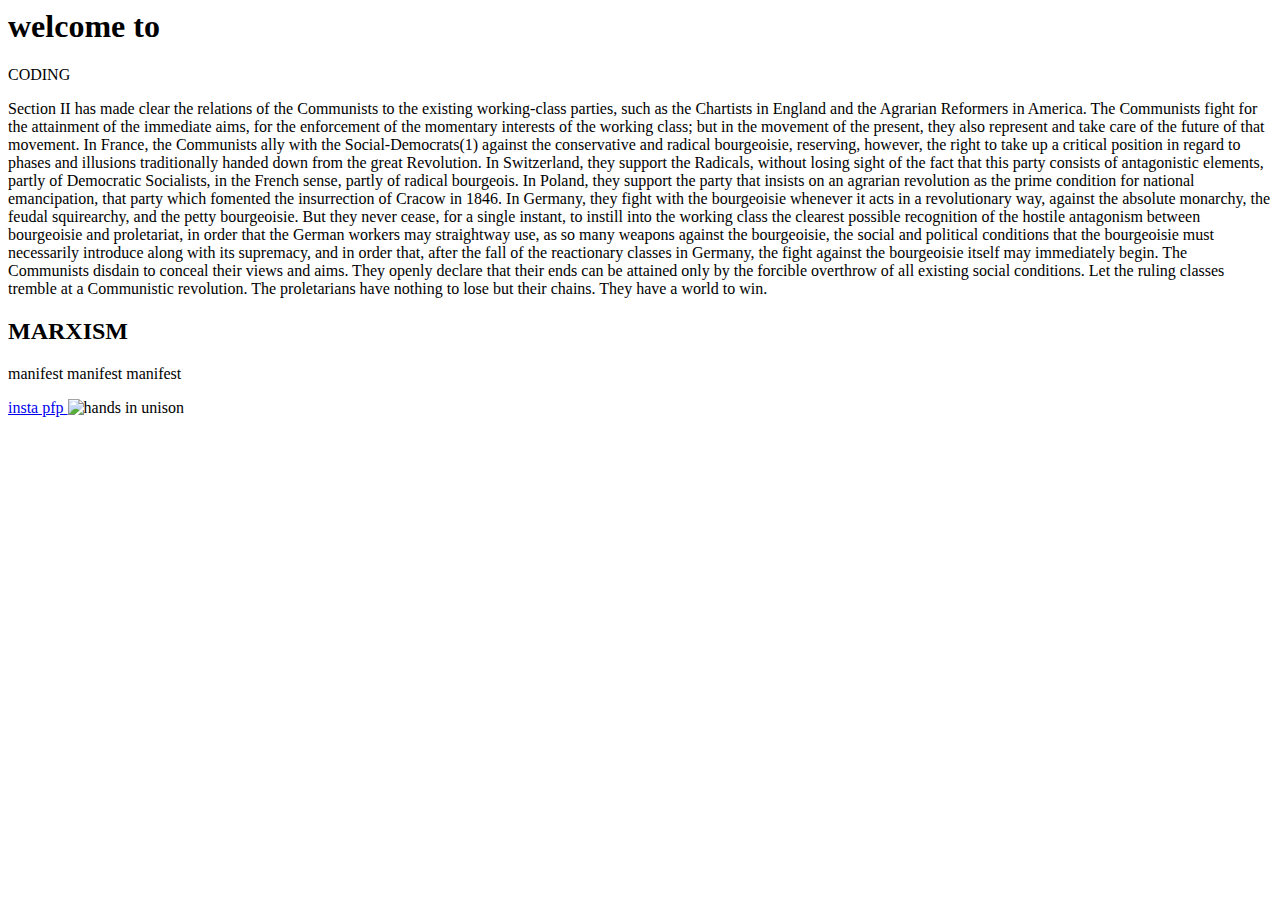
==== index.html @ ff3798fd "please load up" ====
<HTML> 
 <body>
  
  <h1> welcome to </h1>
  <p> CODING</p>
 
   <p> Section II has made clear the relations of the Communists to the existing working-class parties, such as the Chartists in England and the Agrarian Reformers in America.

The Communists fight for the attainment of the immediate aims, for the enforcement of the momentary interests of the working class; but in the movement of the present, they also represent and take care of the future of that movement. 
    In France, the Communists ally with the Social-Democrats(1) against the conservative and radical bourgeoisie, reserving, however, the right to take up a critical position in regard to phases and illusions traditionally handed down from 
    the great Revolution.

In Switzerland, they support the Radicals, without losing sight of the fact that this party consists of antagonistic elements, partly of Democratic Socialists, in the French sense, partly of radical bourgeois.

In Poland, they support the party that insists on an agrarian revolution as the prime condition for national emancipation, that party which fomented the insurrection of Cracow in 1846.

In Germany, they fight with the bourgeoisie whenever it acts in a revolutionary way, against the absolute monarchy, the feudal squirearchy, and the petty bourgeoisie.

But they never cease, for a single instant, to instill into the working class the clearest possible recognition of the hostile antagonism between bourgeoisie and proletariat, in order that the German workers may straightway use, as so
    many weapons 
 against the bourgeoisie, the social and political conditions 
 that the bourgeoisie must necessarily introduce along with its supremacy, and in order that, after the fall of the reactionary classes in Germany, the fight against the bourgeoisie itself may immediately begin.


The Communists disdain to conceal their views and aims. They openly declare that their ends can be attained only by the forcible overthrow of all existing social conditions. Let the ruling classes tremble at a Communistic revolution. 
    The proletarians have 
    nothing to lose but their chains. They have a world to win.
   </p>

  <h2> 
  MARXISM
  </h2>
  <p> manifest manifest manifest </p> 
  
  <a href="https://twitter.com/communistsusa?ref_src=twsrc%5Egoogle%7Ctwcamp%5Eserp%7Ctwgr%5Eauthor"> insta pfp  </a>
  
  <img src="https://cdn.pixabay.com/photo/2016/12/19/10/16/hands-1917895_1280.png" alt="hands in unison">
  
  </body>
 </HMTL>
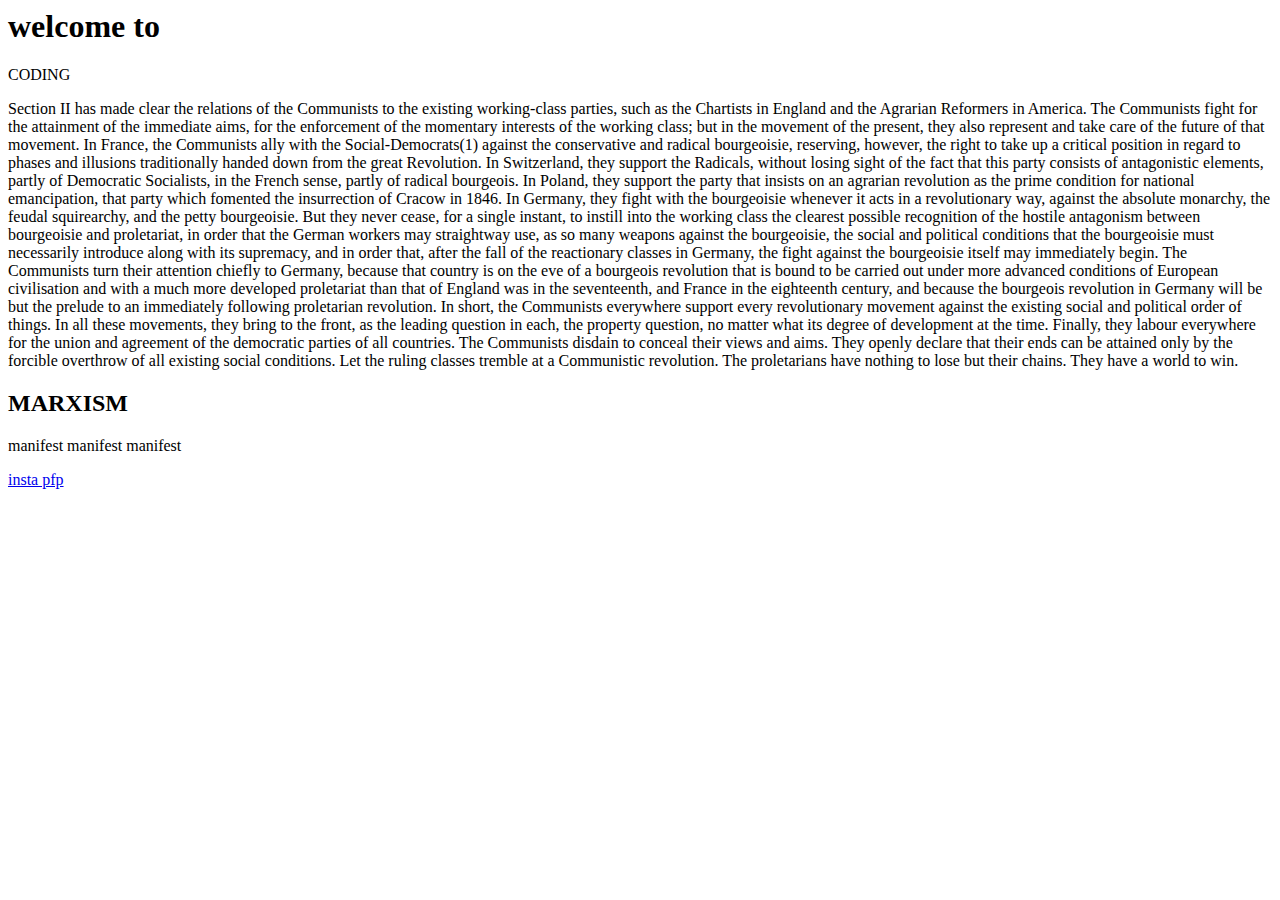
==== commit 76a2328a: "rename" ====
--- a/index.html
+++ b/index.html
@@ -7,8 +7,7 @@
    <p> Section II has made clear the relations of the Communists to the existing working-class parties, such as the Chartists in England and the Agrarian Reformers in America.
 
 The Communists fight for the attainment of the immediate aims, for the enforcement of the momentary interests of the working class; but in the movement of the present, they also represent and take care of the future of that movement. 
-    In France, the Communists ally with the Social-Democrats(1) against the conservative and radical bourgeoisie, reserving, however, the right to take up a critical position in regard to phases and illusions traditionally handed down from 
-    the great Revolution.
+    In France, the Communists ally with the Social-Democrats(1) against the conservative and radical bourgeoisie, reserving, however, the right to take up a critical position in regard to phases and illusions traditionally handed down from the great Revolution.
 
 In Switzerland, they support the Radicals, without losing sight of the fact that this party consists of antagonistic elements, partly of Democratic Socialists, in the French sense, partly of radical bourgeois.
 
@@ -16,14 +15,22 @@
 
 In Germany, they fight with the bourgeoisie whenever it acts in a revolutionary way, against the absolute monarchy, the feudal squirearchy, and the petty bourgeoisie.
 
-But they never cease, for a single instant, to instill into the working class the clearest possible recognition of the hostile antagonism between bourgeoisie and proletariat, in order that the German workers may straightway use, as so
-    many weapons 
+But they never cease, for a single instant, to instill into the working class the clearest possible recognition of the hostile antagonism between bourgeoisie and proletariat, in order that the German workers may straightway use, as so many weapons 
  against the bourgeoisie, the social and political conditions 
  that the bourgeoisie must necessarily introduce along with its supremacy, and in order that, after the fall of the reactionary classes in Germany, the fight against the bourgeoisie itself may immediately begin.
 
+The Communists turn their attention chiefly to Germany, because that country is on the eve of a bourgeois revolution that is bound to be carried out under more advanced conditions of European civilisation and with a much more developed proletariat than 
+that of England was in the seventeenth, 
+and France in the eighteenth century,
+and because the bourgeois revolution in Germany will be but the prelude to an immediately following proletarian revolution.
 
-The Communists disdain to conceal their views and aims. They openly declare that their ends can be attained only by the forcible overthrow of all existing social conditions. Let the ruling classes tremble at a Communistic revolution. 
-    The proletarians have 
+In short, the Communists everywhere support every revolutionary movement against the existing social and political order of things.
+
+In all these movements, they bring to the front, as the leading question in each, the property question, no matter what its degree of development at the time.
+
+Finally, they labour everywhere for the union and agreement of the democratic parties of all countries.
+
+The Communists disdain to conceal their views and aims. They openly declare that their ends can be attained only by the forcible overthrow of all existing social conditions. Let the ruling classes tremble at a Communistic revolution. The proletarians have 
     nothing to lose but their chains. They have a world to win.
    </p>
 
@@ -34,7 +41,7 @@
   
   <a href="https://twitter.com/communistsusa?ref_src=twsrc%5Egoogle%7Ctwcamp%5Eserp%7Ctwgr%5Eauthor"> insta pfp  </a>
   
-  <img src="https://cdn.pixabay.com/photo/2016/12/19/10/16/hands-1917895_1280.png" alt="hands in unison">
+  
   
   </body>
  </HMTL> 
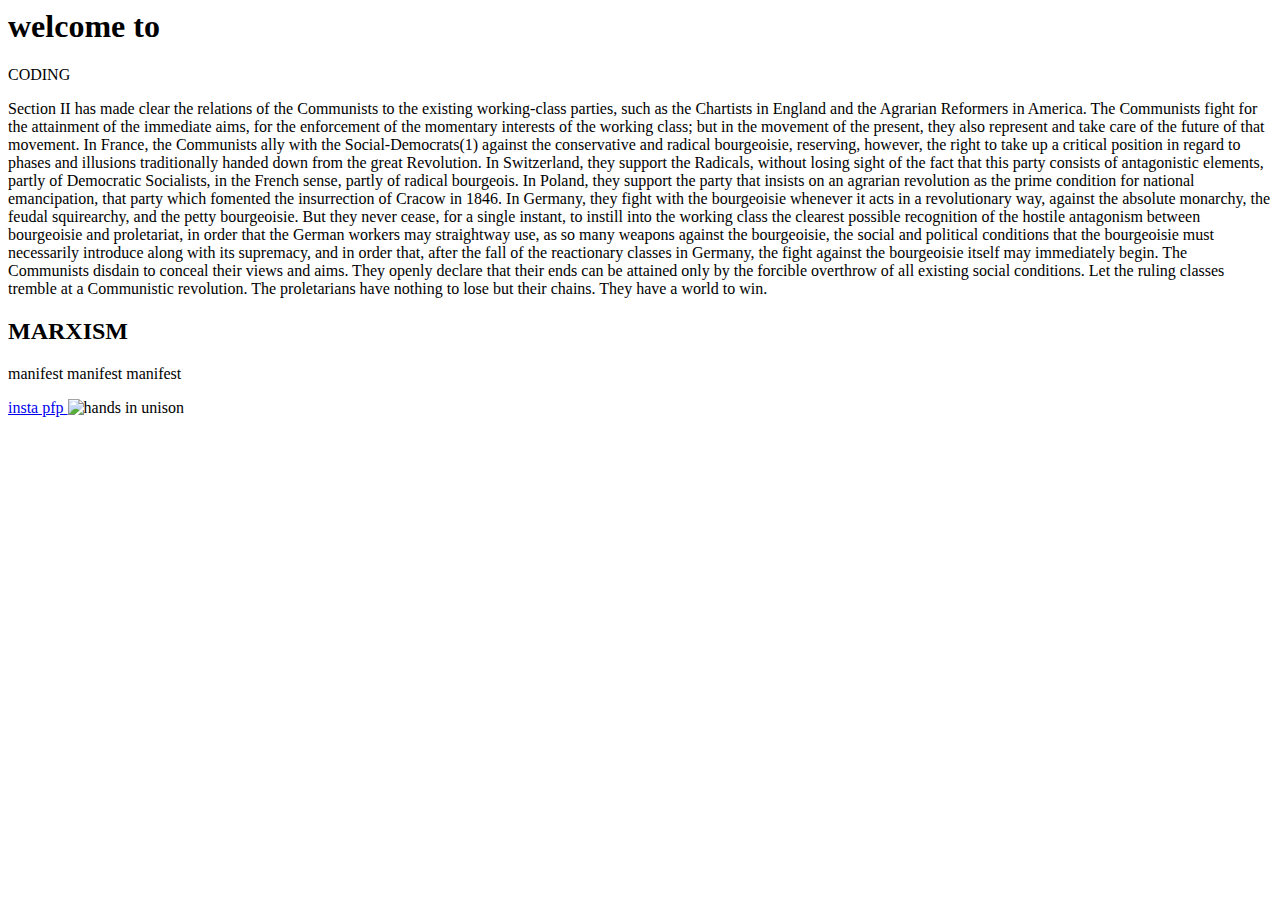
==== commit 5852e076: "Merge branch 'main' into images" ====
--- a/index.html
+++ b/index.html
@@ -7,7 +7,10 @@
    <p> Section II has made clear the relations of the Communists to the existing working-class parties, such as the Chartists in England and the Agrarian Reformers in America.
 
 The Communists fight for the attainment of the immediate aims, for the enforcement of the momentary interests of the working class; but in the movement of the present, they also represent and take care of the future of that movement. 
-    In France, the Communists ally with the Social-Democrats(1) against the conservative and radical bourgeoisie, reserving, however, the right to take up a critical position in regard to phases and illusions traditionally handed down from the great Revolution.
+
+    In France, the Communists ally with the Social-Democrats(1) against the conservative and radical bourgeoisie, reserving, however, the right to take up a critical position in regard to phases and illusions traditionally handed down from 
+    the great Revolution.
+
 
 In Switzerland, they support the Radicals, without losing sight of the fact that this party consists of antagonistic elements, partly of Democratic Socialists, in the French sense, partly of radical bourgeois.
 
@@ -15,22 +18,16 @@
 
 In Germany, they fight with the bourgeoisie whenever it acts in a revolutionary way, against the absolute monarchy, the feudal squirearchy, and the petty bourgeoisie.
 
-But they never cease, for a single instant, to instill into the working class the clearest possible recognition of the hostile antagonism between bourgeoisie and proletariat, in order that the German workers may straightway use, as so many weapons 
+
+But they never cease, for a single instant, to instill into the working class the clearest possible recognition of the hostile antagonism between bourgeoisie and proletariat, in order that the German workers may straightway use, as so
+    many weapons 
  against the bourgeoisie, the social and political conditions 
  that the bourgeoisie must necessarily introduce along with its supremacy, and in order that, after the fall of the reactionary classes in Germany, the fight against the bourgeoisie itself may immediately begin.
 
-The Communists turn their attention chiefly to Germany, because that country is on the eve of a bourgeois revolution that is bound to be carried out under more advanced conditions of European civilisation and with a much more developed proletariat than 
-that of England was in the seventeenth, 
-and France in the eighteenth century,
-and because the bourgeois revolution in Germany will be but the prelude to an immediately following proletarian revolution.
 
-In short, the Communists everywhere support every revolutionary movement against the existing social and political order of things.
+The Communists disdain to conceal their views and aims. They openly declare that their ends can be attained only by the forcible overthrow of all existing social conditions. Let the ruling classes tremble at a Communistic revolution. 
+    The proletarians have 
 
-In all these movements, they bring to the front, as the leading question in each, the property question, no matter what its degree of development at the time.
-
-Finally, they labour everywhere for the union and agreement of the democratic parties of all countries.
-
-The Communists disdain to conceal their views and aims. They openly declare that their ends can be attained only by the forcible overthrow of all existing social conditions. Let the ruling classes tremble at a Communistic revolution. The proletarians have 
     nothing to lose but their chains. They have a world to win.
    </p>
 
@@ -41,7 +38,10 @@
   
   <a href="https://twitter.com/communistsusa?ref_src=twsrc%5Egoogle%7Ctwcamp%5Eserp%7Ctwgr%5Eauthor"> insta pfp  </a>
   
-  
+
+  <img src="https://cdn.pixabay.com/photo/2016/12/19/10/16/hands-1917895_1280.png" alt="hands in unison">
+
+
   
   </body>
  </HMTL> 
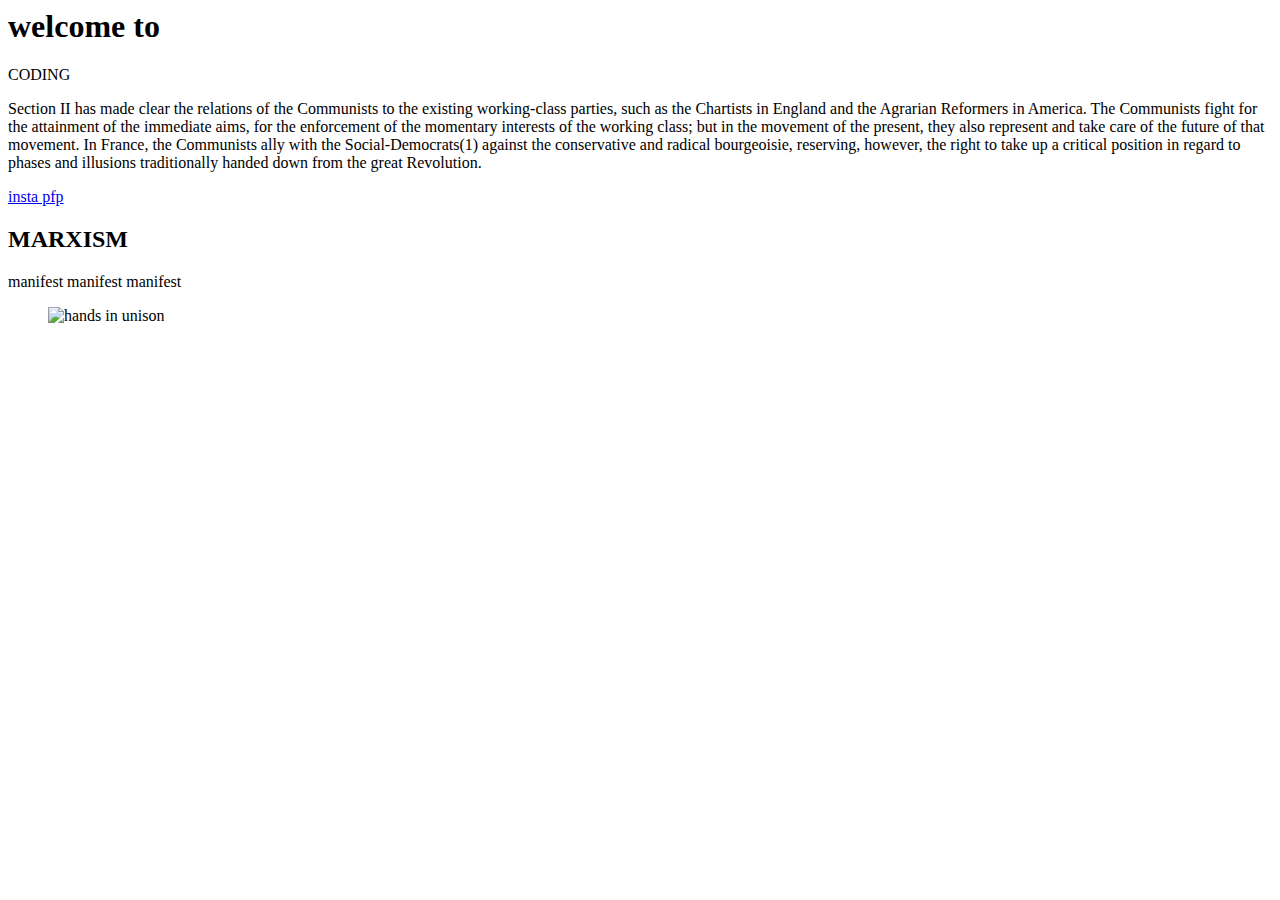
==== commit 1d498220: "add structure to the page" ====
--- a/index.html
+++ b/index.html
@@ -1,47 +1,34 @@
 <HTML> 
  <body>
   
-  <h1> welcome to </h1>
-  <p> CODING</p>
+<div>
+  <header>
+    <h1> welcome to </h1>
+  </header>
+  
+  <article>
+ 
+    <div>
+    <p> CODING</p>
  
    <p> Section II has made clear the relations of the Communists to the existing working-class parties, such as the Chartists in England and the Agrarian Reformers in America.
-
-The Communists fight for the attainment of the immediate aims, for the enforcement of the momentary interests of the working class; but in the movement of the present, they also represent and take care of the future of that movement. 
+    The Communists fight for the attainment of the immediate aims, for the enforcement of the momentary interests of the working class; but in the movement of the present, they also represent and take care of the future of that movement. 
 
     In France, the Communists ally with the Social-Democrats(1) against the conservative and radical bourgeoisie, reserving, however, the right to take up a critical position in regard to phases and illusions traditionally handed down from 
     the great Revolution.
-
-
-In Switzerland, they support the Radicals, without losing sight of the fact that this party consists of antagonistic elements, partly of Democratic Socialists, in the French sense, partly of radical bourgeois.
-
-In Poland, they support the party that insists on an agrarian revolution as the prime condition for national emancipation, that party which fomented the insurrection of Cracow in 1846.
-
-In Germany, they fight with the bourgeoisie whenever it acts in a revolutionary way, against the absolute monarchy, the feudal squirearchy, and the petty bourgeoisie.
-
-
-But they never cease, for a single instant, to instill into the working class the clearest possible recognition of the hostile antagonism between bourgeoisie and proletariat, in order that the German workers may straightway use, as so
-    many weapons 
- against the bourgeoisie, the social and political conditions 
- that the bourgeoisie must necessarily introduce along with its supremacy, and in order that, after the fall of the reactionary classes in Germany, the fight against the bourgeoisie itself may immediately begin.
-
-
-The Communists disdain to conceal their views and aims. They openly declare that their ends can be attained only by the forcible overthrow of all existing social conditions. Let the ruling classes tremble at a Communistic revolution. 
-    The proletarians have 
-
-    nothing to lose but their chains. They have a world to win.
    </p>
-
-  <h2> 
+   <a href="https://twitter.com/communistsusa?ref_src=twsrc%5Egoogle%7Ctwcamp%5Eserp%7Ctwgr%5Eauthor"> insta pfp  </a>    
+</div>
+   <h2> 
   MARXISM
   </h2>
   <p> manifest manifest manifest </p> 
-  
-  <a href="https://twitter.com/communistsusa?ref_src=twsrc%5Egoogle%7Ctwcamp%5Eserp%7Ctwgr%5Eauthor"> insta pfp  </a>
-  
+  <figure>
+  <img src="https://cdn.pixabay.com/photo/2016/12/19/10/16/hands-1917895_1280.png" alt="hands in unison">
+</figure>  
+</article>
 
-  <img src="https://cdn.pixabay.com/photo/2016/12/19/10/16/hands-1917895_1280.png" alt="hands in unison">
-
-
+</div>
   
   </body>
  </HMTL> 
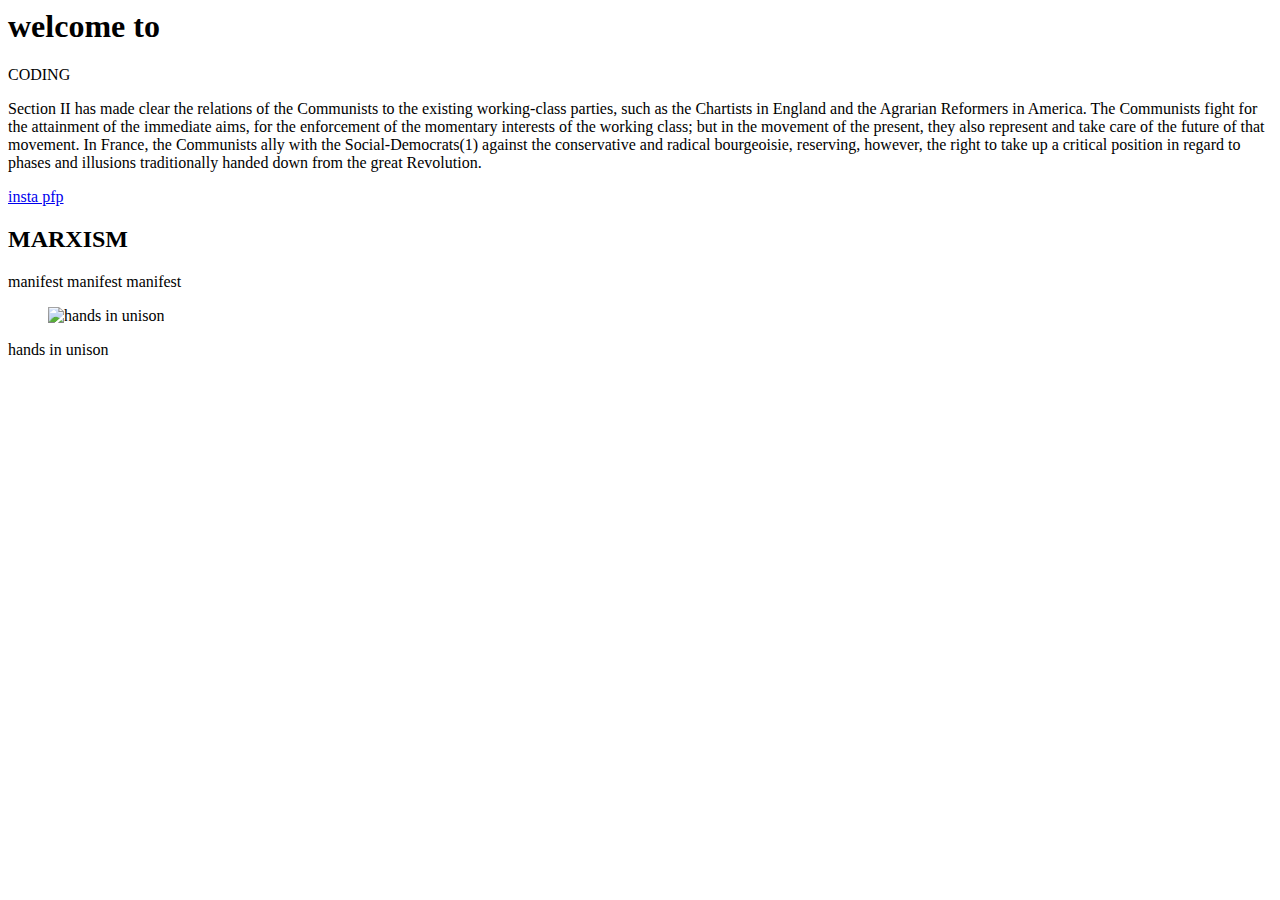
==== commit d817b8dc: "added caption" ====
--- a/index.html
+++ b/index.html
@@ -25,7 +25,8 @@
   <p> manifest manifest manifest </p> 
   <figure>
   <img src="https://cdn.pixabay.com/photo/2016/12/19/10/16/hands-1917895_1280.png" alt="hands in unison">
-</figure>  
+</figure>
+  <figcaption> hands in unison </figcaption>
 </article>
 
 </div>
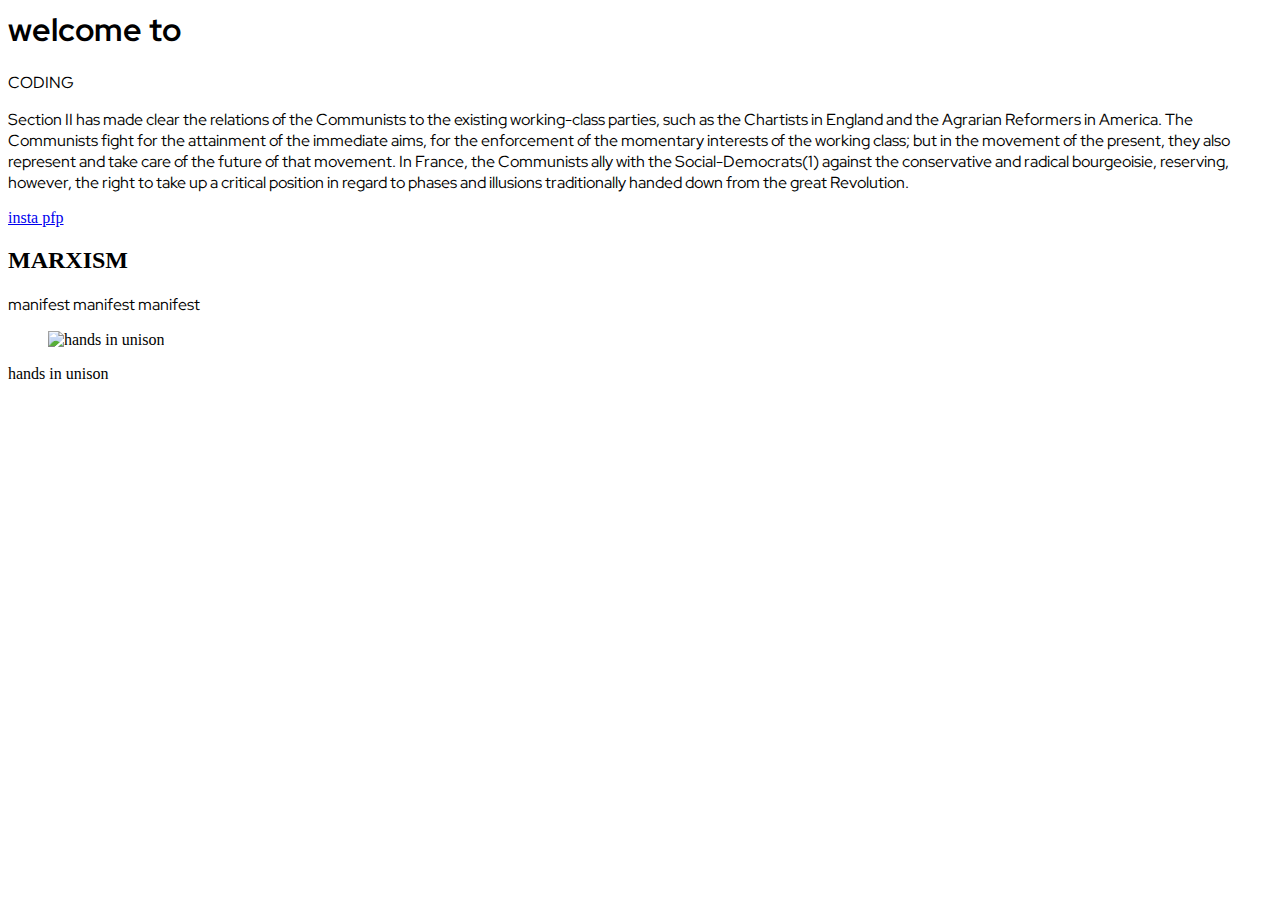
==== commit 2dc43bc1: "addes google fonts to header" ====
--- a/index.html
+++ b/index.html
@@ -1,6 +1,17 @@
 <HTML> 
- <body>
+ <head>
+  <link rel="preconnect" href="https://fonts.googleapis.com">
+  <link rel="preconnect" href="https://fonts.gstatic.com" crossorigin>
+  <link href="https://fonts.googleapis.com/css2?family=Red+Hat+Display:wght@500&display=swap" rel="stylesheet">
+ </head>
+ <style>
+   h1 { font-family: 'Red Hat Display', sans-serif;
+   }
+   p {font-family: 'Red Hat Display', sans-serif;
+  }
   
+ </style> 
+ <body> 
 <div>
   <header>
     <h1> welcome to </h1>
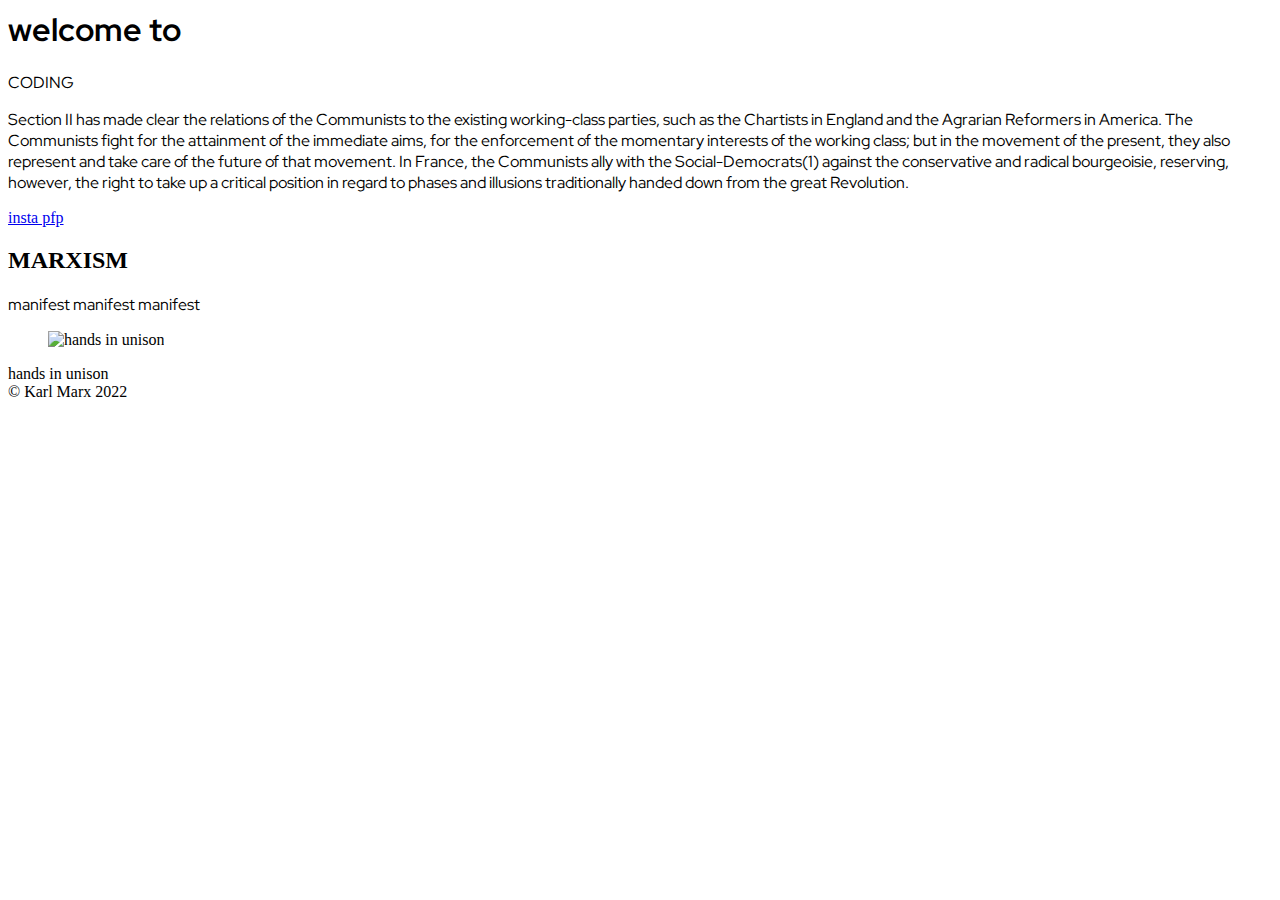
==== commit e939d5fa: "added footer and copyrign" ====
--- a/index.html
+++ b/index.html
@@ -12,7 +12,7 @@
   
  </style> 
  <body> 
-<div>
+<main>
   <header>
     <h1> welcome to </h1>
   </header>
@@ -40,7 +40,11 @@
   <figcaption> hands in unison </figcaption>
 </article>
 
-</div>
-  
+</main>
+  <footer>
+  <div> 
+    &copy; Karl Marx 2022
+  </div>
+  </footer>
   </body>
  </HMTL> 
